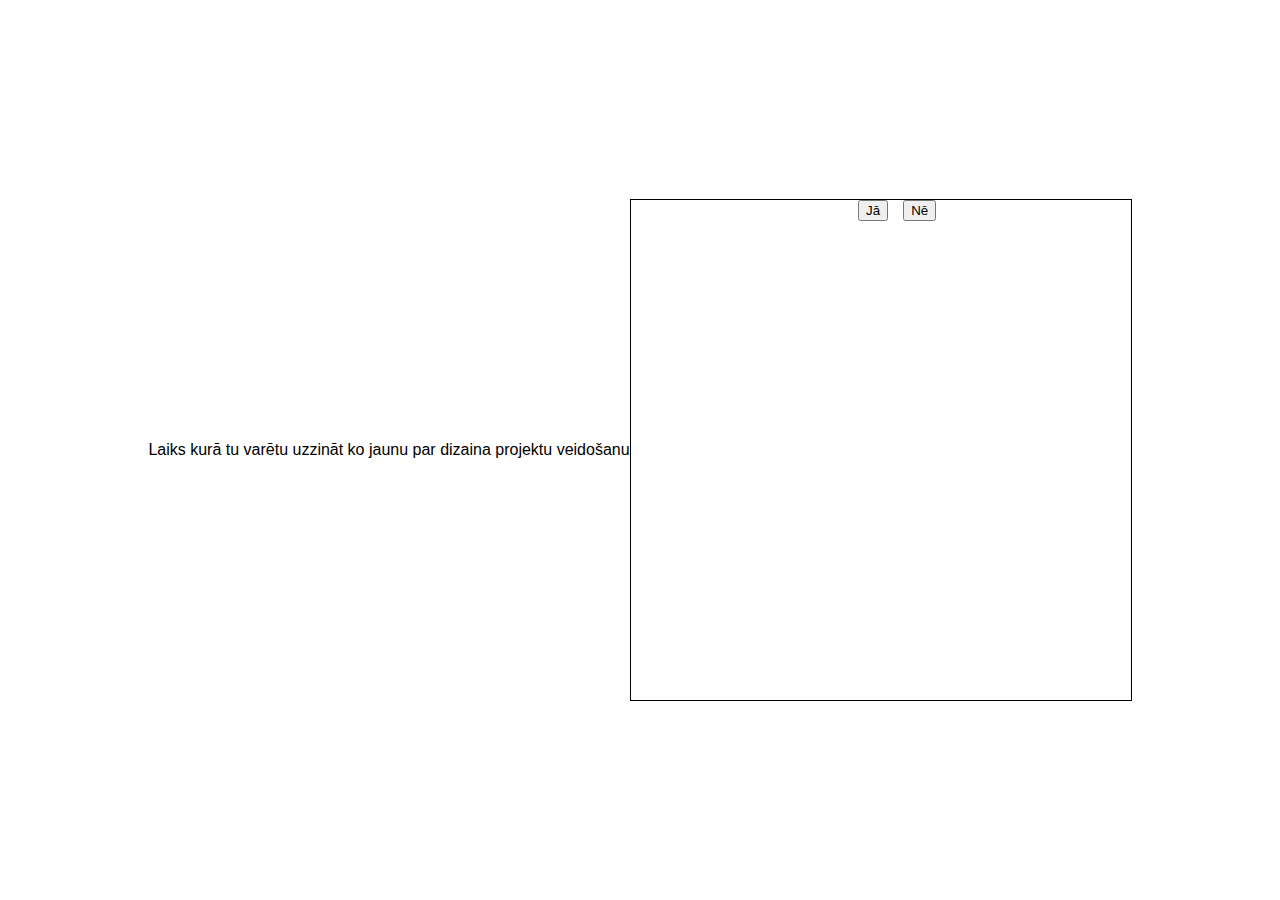
==== index.html @ 8702a06e "laiks + poga. 1 lpp" ====
<!DOCTYPE html>
<html lang="en">
<head>
    <meta charset="UTF-8">
    <meta http-equiv="X-UA-Compatible" content="IE=edge">
    <meta name="viewport" content="width=device-width, initial-scale=1.0">
    <title>nosleguma projekts</title>
    <link rel="stylesheet" href="style.css">
</head>
<body>
    <div><p>Laiks kurā tu varētu uzzināt ko jaunu par dizaina projektu veidošanu</p>
    <div id="clock"></div>
    </div>

    <div class="container">

        <button class="static">Jā</button>
        <button class="runaway-button" onmouseover="moveButton()">Nē</button>
	</div>


<script src="script.js"></script>   
</body>
</html>
---- style.css ----
#clock{
    color: #0071D0;
 font-weight: bold;
  font-size: 20px;
}
body {
    display: flex;
    justify-content: center;
    align-items: center;
    height: 100vh;
    margin: 0;
    font-family: Arial, sans-serif;
  }
  
  .container {
    position: relative;
    width: 500px;
    height: 500px;
    border: 1px solid #000;
    text-align: center;
  }
  .static {
    margin-right: 15px;
  }
  .runaway-button {
    position: absolute;
    cursor: pointer;
    transition: 0.3s;
  }
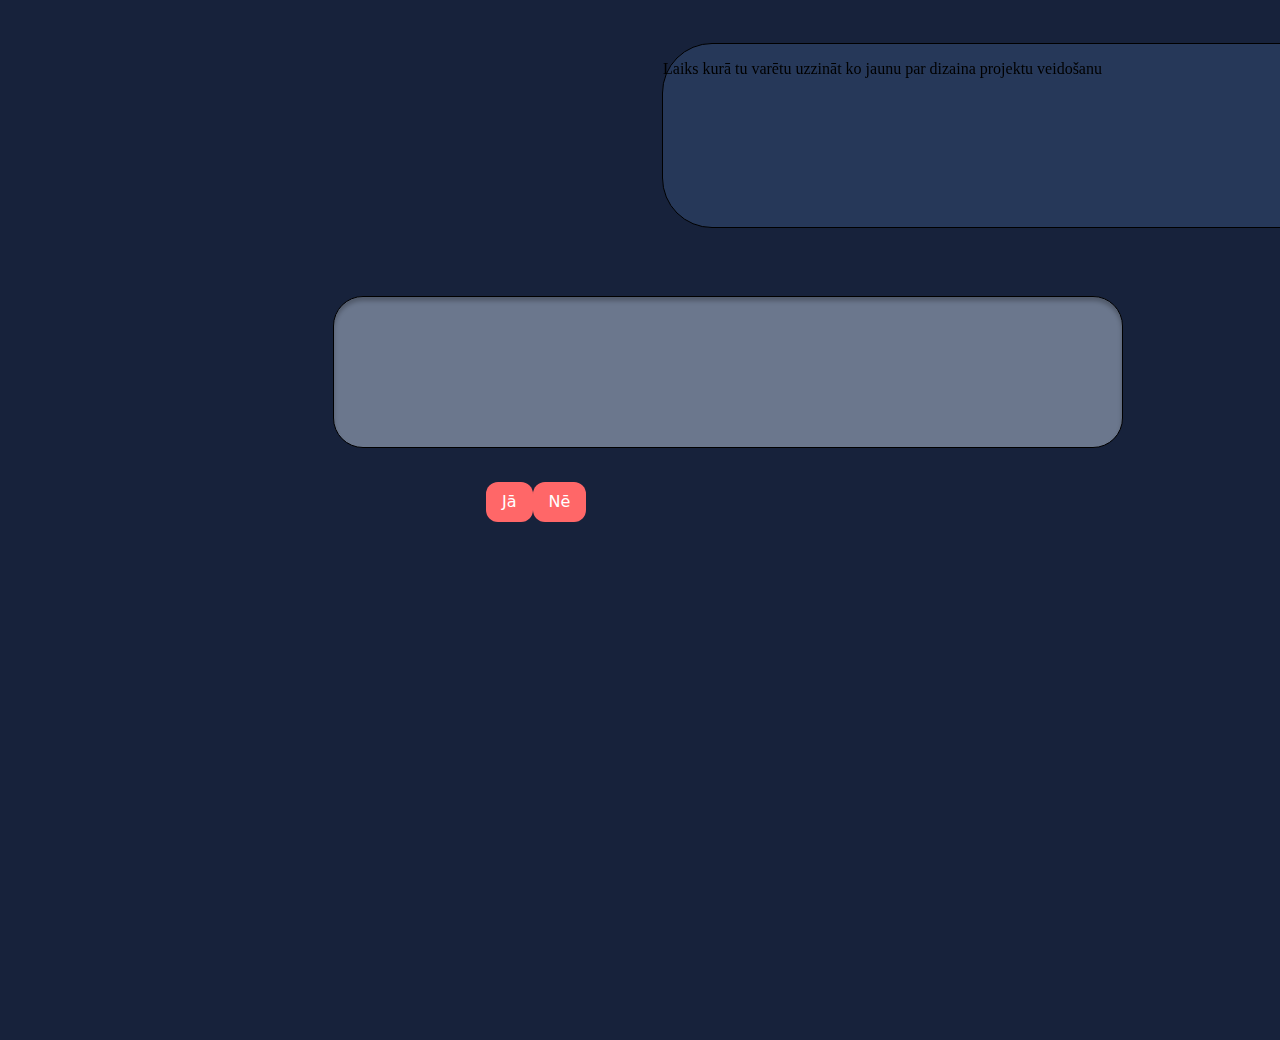
==== commit ae3b5605: "krāsas + lauks jautājumam + pogas" ====
--- a/index.html
+++ b/index.html
@@ -8,14 +8,15 @@
     <link rel="stylesheet" href="style.css">
 </head>
 <body>
-    <div><p>Laiks kurā tu varētu uzzināt ko jaunu par dizaina projektu veidošanu</p>
+    
+    <div class="laiks"><p>Laiks kurā tu varētu uzzināt ko jaunu par dizaina projektu veidošanu</p>
     <div id="clock"></div>
     </div>
-
+<div class="jaut"></div>
     <div class="container">
 
-        <button class="static">Jā</button>
-        <button class="runaway-button" onmouseover="moveButton()">Nē</button>
+    <button class="button-62" role="button">Jā</button>
+        <button class="runaway-button button-62" role="button" onmouseover="moveButton()">Nē</button>
 	</div>
 
 
--- a/style.css
+++ b/style.css
@@ -1,23 +1,77 @@
 #clock{
-    color: #0071D0;
+    color: #FF6768;
  font-weight: bold;
   font-size: 20px;
 }
 body {
-    display: flex;
-    justify-content: center;
-    align-items: center;
-    height: 100vh;
-    margin: 0;
-    font-family: Arial, sans-serif;
+
+
+position: relative;
+width: 1440px;
+height: 1024px;
+
+background: #17223B;
+
   }
   
+.jaut{
+
+
+box-sizing: border-box;
+
+position: absolute;
+height: 152px;
+left: 325px;
+right: 325px;
+bottom: 584px;
+
+background: #6B778D;
+border: 1px solid #000000;
+box-shadow: inset 0px 4px 4px rgba(0, 0, 0, 0.25);
+border-radius: 30px;
+
+
+}
   .container {
-    position: relative;
-    width: 500px;
-    height: 500px;
-    border: 1px solid #000;
+align-items: center;
+position: absolute;
+height: 100px;
+left: 478px;
+right: 478px;
+bottom: 450px;
+
+
+  }
+
+
+  .button-62 {
+    background-color: #FF6768;
+    border: 0;
+    border-radius: 12px;
+    color: #FFFFFF;
+    cursor: pointer;
+    display: inline-block;
+    font-family: -apple-system,system-ui,"Segoe UI",Roboto,Helvetica,Arial,sans-serif;
+    font-size: 16px;
+    font-weight: 500;
+    line-height: 2.5;
+    outline: transparent;
+    padding: 0 1rem;
     text-align: center;
+    text-decoration: none;
+    transition: box-shadow .2s ease-in-out;
+    user-select: none;
+    -webkit-user-select: none;
+    touch-action: manipulation;
+    white-space: nowrap;
+  }
+  
+  .button-62:not([disabled]):focus {
+    box-shadow: 0 0 .25rem rgba(0, 0, 0, 0.5), -.125rem -.125rem 1rem rgba(239, 71, 101, 0.5), .125rem .125rem 1rem rgba(255, 154, 90, 0.5);
+  }
+  
+  .button-62:not([disabled]):hover {
+    box-shadow: 0 0 .25rem rgba(0, 0, 0, 0.5), -.125rem -.125rem 1rem rgba(239, 71, 101, 0.5), .125rem .125rem 1rem rgba(255, 154, 90, 0.5);
   }
   .static {
     margin-right: 15px;
@@ -26,4 +80,22 @@
     position: absolute;
     cursor: pointer;
     transition: 0.3s;
-  }+  }
+
+.laiks {
+
+
+box-sizing: border-box;
+border-radius: 50px;
+position: absolute;
+width: 748px;
+height: 185px;
+left: 654px;
+top: 35px;
+
+background: #263859;
+border: 1px solid #000000;
+backdrop-filter: blur(2px);
+
+
+}
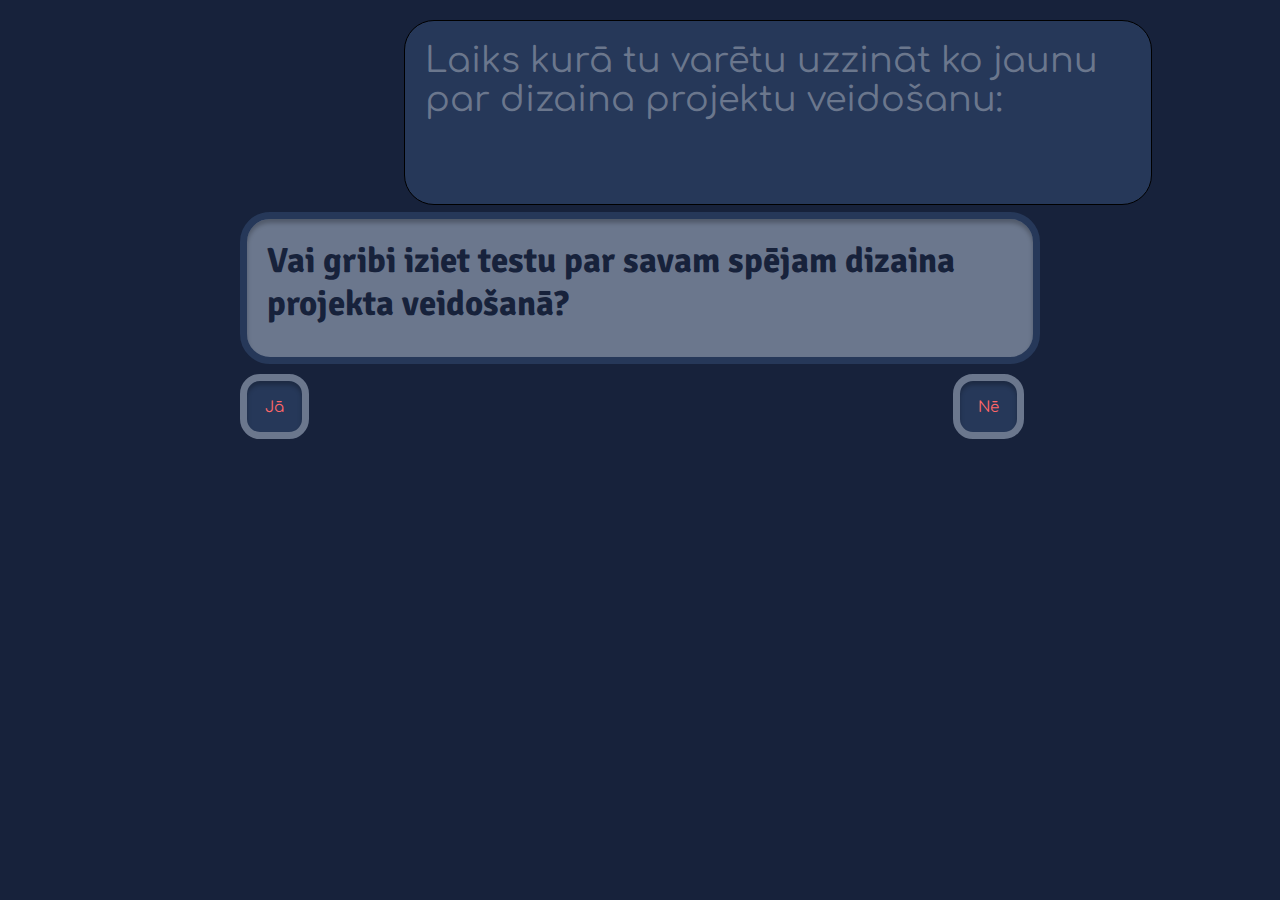
==== commit 6432de97: "+favicon+uzlabojumi (itkā pabeigts)" ====
--- a/index.html
+++ b/index.html
@@ -2,24 +2,30 @@
 <html lang="en">
 <head>
     <meta charset="UTF-8">
-    <meta http-equiv="X-UA-Compatible" content="IE=edge">
     <meta name="viewport" content="width=device-width, initial-scale=1.0">
-    <title>nosleguma projekts</title>
+    <title>Document</title>
+
     <link rel="stylesheet" href="style.css">
+    <link rel="icon" href="favicon.ico">    
+    <link rel="preconnect" href="https://fonts.googleapis.com">
+<link rel="preconnect" href="https://fonts.gstatic.com" crossorigin>
+<link href="https://fonts.googleapis.com/css2?family=Comfortaa:wght@576&family=Signika:wght@700&display=swap" rel="stylesheet">
 </head>
 <body>
-    
-    <div class="laiks"><p>Laiks kurā tu varētu uzzināt ko jaunu par dizaina projektu veidošanu</p>
-    <div id="clock"></div>
-    </div>
-<div class="jaut"></div>
-    <div class="container">
+    <div class="laiks"><p class="laika-fonts">Laiks kurā tu varētu uzzināt ko jaunu par dizaina projektu veidošanu:</p>
+        <div id="datetime"></div>
+        </div>
+        <div class="container">
+            <h1>Vai gribi iziet testu par savam spējam dizaina projekta veidošanā?</h1>
+            </div>
+       
+            <div class="container-btn">
+                <button class="button-57" role="button"><span class="text" >Jā</span><span>Pareizi</span></button>
+            <span id="button1" style="position:relative;z-index:10" onmouseOver="moveIt()" onfocus="moveIt();this.blur()">
+<button class="button-57non" onmouseDown="moveIt()" onmouseover="moveIt()" onfocus="moveIt();this.blur()"><span>Nē</span></button>
+</span>
+       </div>      
+    <script src="script.js"></script>   
+</body>
+</html>
 
-    <button class="button-62" role="button">Jā</button>
-        <button class="runaway-button button-62" role="button" onmouseover="moveButton()">Nē</button>
-	</div>
-
-
-<script src="script.js"></script>   
-</body>
-</html>--- a/style.css
+++ b/style.css
@@ -1,101 +1,158 @@
-#clock{
-    color: #FF6768;
- font-weight: bold;
-  font-size: 20px;
+
+#datetime{
+  color: #FF6768;
+margin: 20px;
+font-size: 35px;
+font-family: "Signika";
 }
-body {
+
+.laika-fonts{
+  color: #6B778D;
+margin: 20px;
+font-size: 35px;
+font-family: "Comfortaa";
+}
+
+h1{
+  color: #17223B;
+  margin: 20px;
+  font-size: 35px;
+  font-family: "Signika"; 
+}
+
+span{
+font-family:"Comfortaa";
+font-size: 15px;
+color: #FF6768;
+}
+
+.laiks{
+box-sizing: border-box;
+position: absolute;
+width: 748px;
+height: 185px;
+right: 10%;
+top: 20px;
+
+background: #263859;
+border: 1px solid #000000;
+backdrop-filter: blur(2px);
+border-radius:  30px;
+}
+
+body{
+  background: #17223B;
+}
 
 
-position: relative;
-width: 1440px;
-height: 1024px;
-
-background: #17223B;
-
-  }
-  
-.jaut{
+.button-57 {
+  position: relative;
+  overflow: hidden;
+  border: 7px solid #6B778D;
+  color: #18181a;
+  display: inline-block;
+  font-size: 15px;
+  line-height: 15px;
+  padding: 18px 18px 17px;
+  text-decoration: none;
+  cursor: pointer;
+  background: #263859;
+  user-select: none;
+  -webkit-user-select: none;
+  touch-action: manipulation;
+  box-shadow: inset 0px 4px 4px rgba(0, 0, 0, 0.25);
+  border-radius: 20px;
+  margin-right: 80%;
+}
 
 
+.button-57 span:first-child {
+  position: relative;
+  transition: color 600ms cubic-bezier(0.48, 0, 0.12, 1);
+  z-index: 10;
+}
+
+.button-57 span:last-child {
+  color: #000000;
+  display: block;
+  position: absolute;
+  bottom: 0;
+  transition: all 500ms cubic-bezier(0.48, 0, 0.12, 1);
+  z-index: 100;
+  opacity: 0;
+  top: 50%;
+  left: 50%;
+  transform: translateY(225%) translateX(-50%);
+  height: 14px;
+  line-height: 13px;
+}
+
+.button-57:after {
+  content: "";
+  position: absolute;
+  bottom: -50%;
+  left: 0;
+  width: 100%;
+  height: 100%;
+  background-color: #FF6768;
+  transform-origin: bottom center;
+  transition: transform 600ms cubic-bezier(0.48, 0, 0.12, 1);
+  transform: skewY(9.3deg) scaleY(0);
+  z-index: 50;
+}
+
+.button-57:hover:after {
+  transform-origin: bottom center;
+  transform: skewY(9.3deg) scaleY(2);
+}
+
+.button-57:hover span:last-child {
+  transform: translateX(-50%) translateY(-100%);
+  opacity: 1;
+  transition: all 900ms cubic-bezier(0.48, 0, 0.12, 1);
+}
+
+.button-57non {
+
+  overflow: hidden;
+  border: 7px solid #6B778D;
+  color: #18181a;
+  display: inline-block;
+  font-size: 15px;
+  line-height: 15px;
+  padding: 18px 18px 17px;
+  text-decoration: none;
+  background: #263859;
+  box-shadow: inset 0px 4px 4px rgba(0, 0, 0, 0.25);
+  border-radius: 20px;
+}
+
+
+.container {
+  align-items: center;
 box-sizing: border-box;
 
 position: absolute;
 height: 152px;
-left: 325px;
-right: 325px;
-bottom: 584px;
+width: 800px;
+
+top: 32%;
+left: 50%;
+transform: translate(-50%, -50%);
 
 background: #6B778D;
-border: 1px solid #000000;
+border: 7px solid #263859;
 box-shadow: inset 0px 4px 4px rgba(0, 0, 0, 0.25);
 border-radius: 30px;
 
+}  
+.container-btn{
+  top: 50%;
+  left: 50%;
+  transform: translate(-50%, -50%);
+  position: absolute;
+width: 800px;
+height: 152px;
 
-}
-  .container {
-align-items: center;
-position: absolute;
-height: 100px;
-left: 478px;
-right: 478px;
-bottom: 450px;
+} 
 
-
-  }
-
-
-  .button-62 {
-    background-color: #FF6768;
-    border: 0;
-    border-radius: 12px;
-    color: #FFFFFF;
-    cursor: pointer;
-    display: inline-block;
-    font-family: -apple-system,system-ui,"Segoe UI",Roboto,Helvetica,Arial,sans-serif;
-    font-size: 16px;
-    font-weight: 500;
-    line-height: 2.5;
-    outline: transparent;
-    padding: 0 1rem;
-    text-align: center;
-    text-decoration: none;
-    transition: box-shadow .2s ease-in-out;
-    user-select: none;
-    -webkit-user-select: none;
-    touch-action: manipulation;
-    white-space: nowrap;
-  }
-  
-  .button-62:not([disabled]):focus {
-    box-shadow: 0 0 .25rem rgba(0, 0, 0, 0.5), -.125rem -.125rem 1rem rgba(239, 71, 101, 0.5), .125rem .125rem 1rem rgba(255, 154, 90, 0.5);
-  }
-  
-  .button-62:not([disabled]):hover {
-    box-shadow: 0 0 .25rem rgba(0, 0, 0, 0.5), -.125rem -.125rem 1rem rgba(239, 71, 101, 0.5), .125rem .125rem 1rem rgba(255, 154, 90, 0.5);
-  }
-  .static {
-    margin-right: 15px;
-  }
-  .runaway-button {
-    position: absolute;
-    cursor: pointer;
-    transition: 0.3s;
-  }
-
-.laiks {
-
-
-box-sizing: border-box;
-border-radius: 50px;
-position: absolute;
-width: 748px;
-height: 185px;
-left: 654px;
-top: 35px;
-
-background: #263859;
-border: 1px solid #000000;
-backdrop-filter: blur(2px);
-
-
-}
